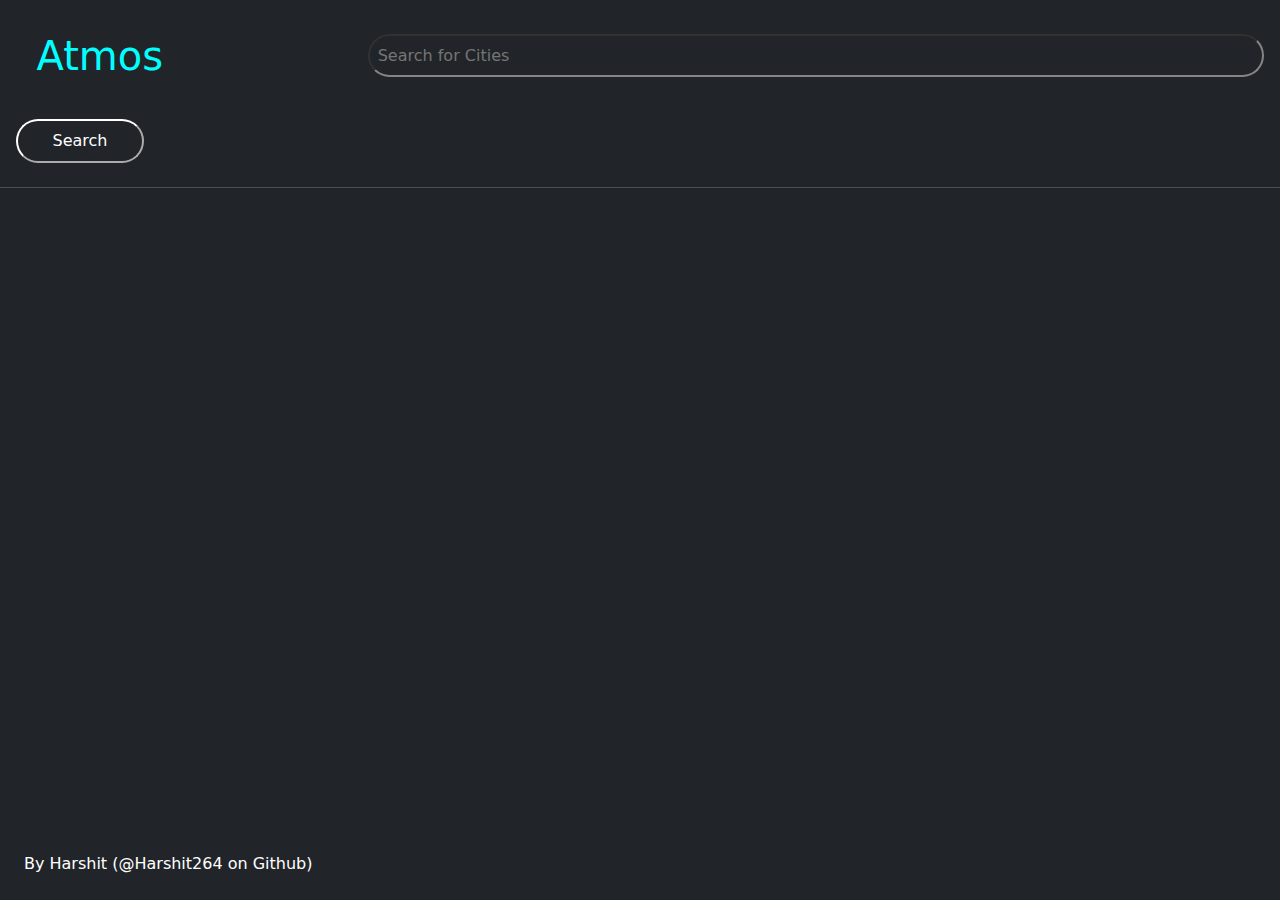
==== Atmos/index.html @ 146e7093 "Added a new project" ====
<!DOCTYPE html>
<html lang="en">
<head>
    <meta charset="UTF-8">
    <meta name="viewport" content="width=device-width, initial-scale=1.0">
    <link rel="stylesheet" href="index.css">
    <link href="https://cdn.jsdelivr.net/npm/bootstrap@5.3.3/dist/css/bootstrap.min.css" rel="stylesheet" integrity="sha384-QWTKZyjpPEjISv5WaRU9OFeRpok6YctnYmDr5pNlyT2bRjXh0JMhjY6hW+ALEwIH" crossorigin="anonymous">
    <title>Atmos</title>
</head>
<body>
    <script src="index.js" defer></script>
    <nav  class="navbar bg-dark border-bottom border-body" data-bs-theme="dark">
        <h1 class="atmos">Atmos</h1>
        <input type="text" id="inp" placeholder="Search for Cities">
        <button onclick="getData()" class="search">Search</button>
    </nav>
    <h1 id="err" style="color: red !important;"></h1>
    <div id="latestWeather" style="display: none;">
        <div class="main">
            <div class="m1">
                <h1 id="display"></h1><br>
                <h2 id="tim"></h2>
                <h2 id="temp"></h2>
                <h2 id="range-main"></h2>
            </div>
            <div class="m2">
                <img src="" alt="weather icon" id="icon-main">
                <h2 id="weather"></h2>
                <h2 id="humidity"></h2><br>
                <h2 id="feelslike"></h2>
            </div>
        </div>
    </div>
    <br><br><br><br><br>
    <div id="daily" style="display: none;">
        <div class="row">
            <div class="col">
                <div class="card" style="padding: 2rem; border: 0; border-right: 1px solid white; border-top: 1px solid var(--backcolor); border-bottom: 1px solid var(--backcolor); ">
                    <img src="" alt="weather icon" id="i1" class="card-img-top" style="height: 100px; width: 100px;">
                    <h2 id="c1" class="card-title"></h1>
                    <p id="t1" class="card-subtitle"></p>
                </div>
            </div>
            <div class="col">
                <div class="card" style="padding: 2rem; border: 0; border-right: 1px solid white; border-top: 1px solid var(--backcolor); border-bottom: 1px solid var(--backcolor); ">
                    <img src="" alt="weather icon" id="i2" class="card-img-top" style="height: 100px; width: 100px;">
                    <h2 id="c2" class="card-title"></h1>
                    <p id="t2" class="card-subtitle"></p>
                </div>
            </div>
            <div class="col">
                <div class="card" style="padding: 2rem; border: 0; ">
                    <img src="" alt="weather icon" id="i3" class="card-img-top" style="height: 100px; width: 100px;">
                    <h2 id="c3" class="card-title"></h1>
                    <p id="t3" class="card-subtitle"></p>
                </div>
            </div>
            <div class="col">
                <div class="card" style="padding: 2rem; border: 0; border-top: 1px solid var(--backcolor); border-bottom: 1px solid var(--backcolor); border-left: 1px solid white; ">
                    <img src="" alt="weather icon" id="i4" class="card-img-top" style="height: 100px; width: 100px;">
                    <h2 id="c4" class="card-title"></h1>
                    <p id="t4" class="card-subtitle"></p>
                </div>
            </div>
            <div class="col">
                <div class="card" style="padding: 2rem; border: 0; border-top: 1px solid var(--backcolor); border-bottom: 1px solid var(--backcolor); border-left: 1px solid white; ">
                    <img src="" alt="weather icon" id="i5" class="card-img-top" style="height: 100px; width: 100px;">
                    <h2 id="c5" class="card-title"></h1>
                    <p id="t5" class="card-subtitle"></p>
                </div>
            </div>    
        </div>
    </div>
    <div class="credit">
        <h7>By Harshit (@Harshit264 on Github)</h7>
    </div>
</body>
</html>
---- Atmos/index.css ----
:root{
    --backcolor: #212529;
    --lightbackcolor:  rgba( 14.12%, 14.51% , 16.47%, 0.5);
}

*{
    color: white !important;
    background-color: var(--backcolor) !important;
}

.atmos, #inp, .search{
    margin: 1rem;
    padding: 0.48rem;
}

.atmos{
    color: aqua !important;
    margin-left: 1.8rem;
}

#inp{
    width: 70%;
    border-radius: 50px;
    transition: all 0.2s ease-in 0.2s;
}

#inp:hover{
    border: solid aqua 2px;
}

.search{
    border-radius: 50px;
    margin-right: 2rem;
    width: 10%;
    transition: all 0.45s ease-in 0.2s;
}

.search:hover{
    font-weight: bold;
    color: var(--backcolor) !important;
    background-color: aqua !important;
}

#display{
    font-size: 8rem;
    margin-top: 3rem;
    margin-left: 3rem;
    margin-bottom: 0;
}

#tim{
    margin-top: 0.2rem;
    margin-left: 3rem;
    font-size: 2rem;
}

#icon-main{
    margin-right: 3rem;
    margin-top: 5rem;
    height: 100px;
    width: 100px;
}

.m1{
    grid-area: left;
    margin-top: 1rem;
}

.m2{
    grid-area: right;
    text-align: center;
    margin-top: 4rem;
}

.main{
    display: grid;
    grid-template: 
    "left right"
    ;
}

#temp, #feelslike, #weather, #humidity, #icon-main{
    margin-top: 2rem;
    margin-left: 3rem;
    margin-bottom: 0;
}

#range-main{
    margin-top: 2rem;
    margin-left: 3rem;
    margin-bottom: 0;
    font-size: 1.6rem;
}

#feelslike{
    margin-top: 1rem;
}

#latestWeather{
    margin: 0.5rem;
}

#daily{
    margin: 4rem;
}

.credit{
    position: fixed;
    bottom: 0.5rem;
    left: 0.5rem;
    margin: 0.5rem;
    padding: 0.5rem;
    background: inherit;
}
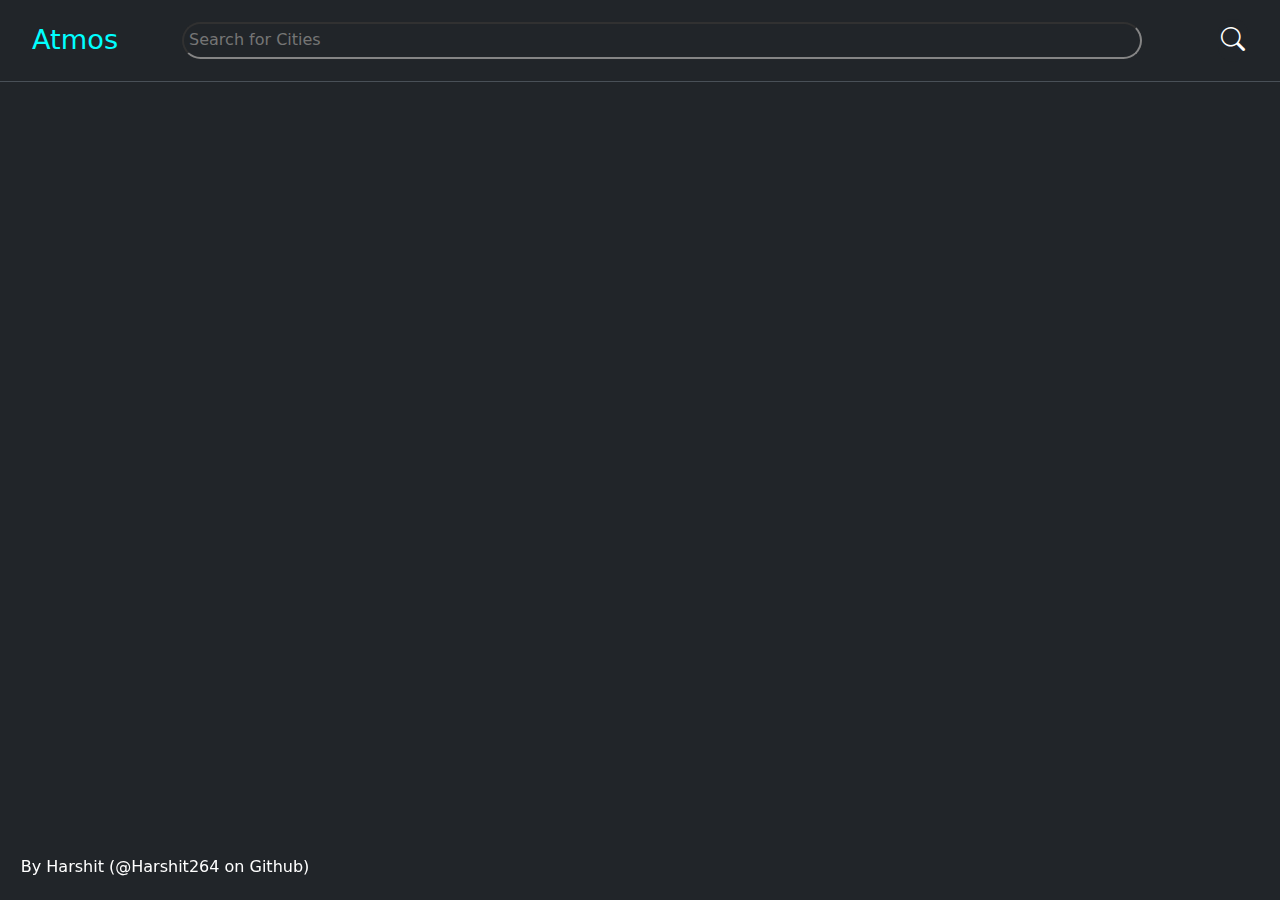
==== commit eb7b1622: "New Project Added" ====
--- a/Atmos/index.html
+++ b/Atmos/index.html
@@ -5,6 +5,7 @@
     <meta name="viewport" content="width=device-width, initial-scale=1.0">
     <link rel="stylesheet" href="index.css">
     <link href="https://cdn.jsdelivr.net/npm/bootstrap@5.3.3/dist/css/bootstrap.min.css" rel="stylesheet" integrity="sha384-QWTKZyjpPEjISv5WaRU9OFeRpok6YctnYmDr5pNlyT2bRjXh0JMhjY6hW+ALEwIH" crossorigin="anonymous">
+    <link rel="stylesheet" href="https://cdn.jsdelivr.net/npm/bootstrap-icons@1.11.3/font/bootstrap-icons.min.css">
     <title>Atmos</title>
 </head>
 <body>
@@ -12,22 +13,20 @@
     <nav  class="navbar bg-dark border-bottom border-body" data-bs-theme="dark">
         <h1 class="atmos">Atmos</h1>
         <input type="text" id="inp" placeholder="Search for Cities">
-        <button onclick="getData()" class="search">Search</button>
+        <button onclick="getData()" class="search"><i class="bi bi-search"></i></button>
     </nav>
     <h1 id="err" style="color: red !important;"></h1>
     <div id="latestWeather" style="display: none;">
-        <div class="main">
-            <div class="m1">
-                <h1 id="display"></h1><br>
-                <h2 id="tim"></h2>
-                <h2 id="temp"></h2>
-                <h2 id="range-main"></h2>
+        <div class="row">
+            <div class="col" style="text-align: left;">
+                <h1 id="display"></h1>
+                <h1 id="tim"></h1>
+                <h2 id="feelslike"></h2>
             </div>
-            <div class="m2">
-                <img src="" alt="weather icon" id="icon-main">
-                <h2 id="weather"></h2>
-                <h2 id="humidity"></h2><br>
-                <h2 id="feelslike"></h2>
+            <div class="col">
+                <h2 id="temp" class="inf"></h2>
+                <h2 id="range-main" class="inf"></h2>
+                <h2 id="humidity"></h2>
             </div>
         </div>
     </div>
@@ -35,35 +34,35 @@
     <div id="daily" style="display: none;">
         <div class="row">
             <div class="col">
-                <div class="card" style="padding: 2rem; border: 0; border-right: 1px solid white; border-top: 1px solid var(--backcolor); border-bottom: 1px solid var(--backcolor); ">
+                <div class="card">
                     <img src="" alt="weather icon" id="i1" class="card-img-top" style="height: 100px; width: 100px;">
                     <h2 id="c1" class="card-title"></h1>
                     <p id="t1" class="card-subtitle"></p>
                 </div>
             </div>
             <div class="col">
-                <div class="card" style="padding: 2rem; border: 0; border-right: 1px solid white; border-top: 1px solid var(--backcolor); border-bottom: 1px solid var(--backcolor); ">
+                <div class="card">
                     <img src="" alt="weather icon" id="i2" class="card-img-top" style="height: 100px; width: 100px;">
                     <h2 id="c2" class="card-title"></h1>
                     <p id="t2" class="card-subtitle"></p>
                 </div>
             </div>
             <div class="col">
-                <div class="card" style="padding: 2rem; border: 0; ">
+                <div class="card">
                     <img src="" alt="weather icon" id="i3" class="card-img-top" style="height: 100px; width: 100px;">
                     <h2 id="c3" class="card-title"></h1>
                     <p id="t3" class="card-subtitle"></p>
                 </div>
             </div>
             <div class="col">
-                <div class="card" style="padding: 2rem; border: 0; border-top: 1px solid var(--backcolor); border-bottom: 1px solid var(--backcolor); border-left: 1px solid white; ">
+                <div class="card">
                     <img src="" alt="weather icon" id="i4" class="card-img-top" style="height: 100px; width: 100px;">
                     <h2 id="c4" class="card-title"></h1>
                     <p id="t4" class="card-subtitle"></p>
                 </div>
             </div>
             <div class="col">
-                <div class="card" style="padding: 2rem; border: 0; border-top: 1px solid var(--backcolor); border-bottom: 1px solid var(--backcolor); border-left: 1px solid white; ">
+                <div class="card">
                     <img src="" alt="weather icon" id="i5" class="card-img-top" style="height: 100px; width: 100px;">
                     <h2 id="c5" class="card-title"></h1>
                     <p id="t5" class="card-subtitle"></p>
--- a/Atmos/index.css
+++ b/Atmos/index.css
@@ -8,107 +8,198 @@
     background-color: var(--backcolor) !important;
 }
 
-.atmos, #inp, .search{
-    margin: 1rem;
-    padding: 0.48rem;
-}
-
-.atmos{
+body{
+    overflow-x: hidden;
+}
+
+/*1980 "Large"*/
+.atmos {
     color: aqua !important;
-    margin-left: 1.8rem;
+    margin: 0.5rem;
+    padding: 0.5rem;
+    font-size: 2.1rem;
+    margin-left: 2rem;
 }
 
 #inp{
-    width: 70%;
+    width:75%;
+    padding: 0.5rem;
+    font-size: 1rem;
     border-radius: 50px;
-    transition: all 0.2s ease-in 0.2s;
+    transition: all 0.5s ease 0.5s;
+}
+
+.search{
+    padding: 0.2rem;
+    margin: 0.2rem;
+    margin-right: 2rem;
+    font-size: 1.5rem;
+    border-radius: 50px;
+    transition: all 0.1s ease-in-out 0s;
+    border: 0;
 }
 
 #inp:hover{
-    border: solid aqua 2px;
-}
-
-.search{
-    border-radius: 50px;
-    margin-right: 2rem;
-    width: 10%;
-    transition: all 0.45s ease-in 0.2s;
+    border: 2px solid aqua;
 }
 
 .search:hover{
-    font-weight: bold;
-    color: var(--backcolor) !important;
-    background-color: aqua !important;
-}
-
-#display{
-    font-size: 8rem;
-    margin-top: 3rem;
-    margin-left: 3rem;
-    margin-bottom: 0;
-}
-
-#tim{
-    margin-top: 0.2rem;
-    margin-left: 3rem;
-    font-size: 2rem;
-}
-
-#icon-main{
-    margin-right: 3rem;
-    margin-top: 5rem;
-    height: 100px;
-    width: 100px;
-}
-
-.m1{
-    grid-area: left;
-    margin-top: 1rem;
-}
-
-.m2{
-    grid-area: right;
-    text-align: center;
-    margin-top: 4rem;
-}
-
-.main{
-    display: grid;
-    grid-template: 
-    "left right"
-    ;
-}
-
-#temp, #feelslike, #weather, #humidity, #icon-main{
-    margin-top: 2rem;
-    margin-left: 3rem;
-    margin-bottom: 0;
-}
-
-#range-main{
-    margin-top: 2rem;
-    margin-left: 3rem;
-    margin-bottom: 0;
-    font-size: 1.6rem;
-}
-
-#feelslike{
-    margin-top: 1rem;
-}
-
-#latestWeather{
-    margin: 0.5rem;
-}
-
-#daily{
-    margin: 4rem;
-}
+    color: aqua !important;
+} 
 
 .credit{
     position: fixed;
-    bottom: 0.5rem;
-    left: 0.5rem;
-    margin: 0.5rem;
-    padding: 0.5rem;
-    background: inherit;
-}+    left: 1.3rem;
+    bottom: 1.3rem;
+    font-size: 1rem;
+}
+
+#display, #temp{
+    font-size: 8rem;
+    margin: 3rem;
+    padding: 3rem;
+    margin-bottom: 0;
+    padding-bottom: 0;
+}
+
+#tim , #range-main, #feelslike, #humidity {
+    font-size: 2rem;
+    margin: 3rem;
+    padding: 3rem;
+    margin-top: 0.3rem;
+    padding-top: 0.3rem;
+    margin-bottom: 0.3rem;
+    padding-bottom: 0.3rem;        
+}
+
+#daily{
+    margin: 5rem;
+}
+
+.card{
+    border-radius: 25px !important;
+    padding: 1rem;
+    transition: all 0.5s ease-in 0.5s;
+}
+
+.card:hover{
+    border: 2px solid aqua !important;
+}
+
+#info{
+    margin-top: 3rem;
+    padding-top: 3rem;
+}
+/**/
+
+/*1400 "Medium"*/
+    @media screen and (max-width: 1400px) {
+        
+        .atmos{
+            font-size: 1.7rem;
+            margin-left: 1.5rem;
+        }
+
+        #inp{
+            font-size: 1rem;
+            margin-right: 1.5rem;
+            padding: 0.3rem;
+        }
+
+        #temp{
+            font-size: 7.7rem;
+        }
+    }
+/**/
+
+/*1280 "Small"*/
+    @media screen and (max-width: 1280px) { 
+        #temp{
+            margin-top: 4rem;
+            font-size: 7rem;
+        }
+    }
+/**/
+
+/*Mobile*/
+    @media screen and (max-width: 450px) { 
+
+        .atmos{
+            font-size: 1.5rem;
+        }
+
+        #inp{
+            font-size: 1rem;
+            padding: 0.4rem;
+            width: 45%;
+        }
+    
+        #display, #temp{
+            text-align: center;
+            font-size: 6rem;
+            margin: 1.5rem;
+            padding: 1.5rem;
+            margin-bottom: 0;
+            padding-bottom: 0;
+        }
+
+        #display{
+            margin-top: 5rem;
+        }
+
+        #tim, #feelslike{
+            text-align: center;
+            font-size: 1.5rem
+
+        }
+
+        #temp{
+            text-align: left;
+            font-size: 5rem;
+            margin: 1rem;
+            margin-top: 8rem;
+            padding: 1rem;
+            padding-bottom: 0;
+            margin-bottom: 0;
+        }
+
+       #range-main, #humidity{
+            text-align: left;
+            font-size: 1.5rem;
+            margin: 1rem;
+            padding: 1rem;
+            margin-top: 0.2rem;
+            margin-bottom: 0.2rem;
+            padding-top: 0.2rem;
+            padding-bottom: 0.2rem;
+        }
+
+        .card{
+            padding: 2.3rem;
+            margin: 0.2rem;
+            margin-bottom: 0.5rem;
+            margin-top: 0.5rem;
+            border: 2px solid white !important;
+        }
+
+    }
+/**/
+
+/*Mobile "Small 380px" */
+
+@media screen and (max-width: 380px) { 
+    .search{
+        font-size: 1rem;
+    }
+
+    #inp{
+        padding: 0.2rem;
+        font-size: 1rem;
+        width: 40%;
+    }
+
+    #display, #temp{
+        font-size: 5rem;
+    }
+}
+/**/